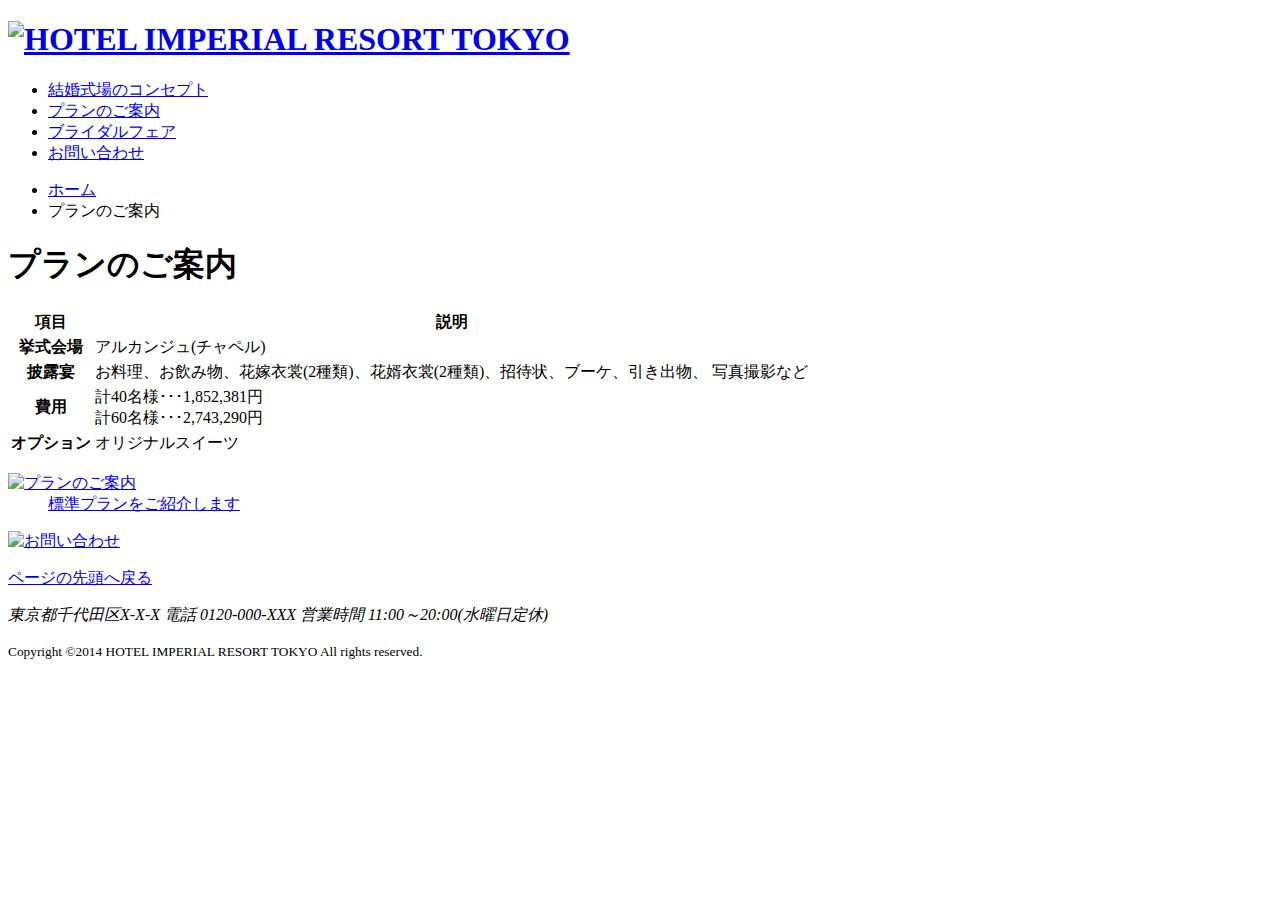
==== plan.html @ 2e2fe066 "Add files via upload" ====
﻿<!DOCTYPE html>
<html lang="ja">

<head>
    <meta charset="UTF-8">
    <meta http-equiv="X-UA-Compatible" content="IE=edge">
    <meta name="viewport" content="width=device-width, initial-scale=1.0">
    <title>プランのご案内 - HOTEL IMPERIAL RESORT TOKYO</title>
    <link rel="stylesheet" href="css/style.css">

</head>

<body id="plan">
    <header id="top">
        <h1>
            <a href="index.html">
                <img src="images/logo.png" alt="HOTEL IMPERIAL RESORT TOKYO">
            </a>
        </h1>
    </header>
    <nav>
        <!-- ul>li*4 -->
        <ul>
            <li id="nav_concept"><a href="concept.html">結婚式場のコンセプト</a></li>
            <li id="nav_plan"><a href="plan.html">プランのご案内</a></li>
            <li id="nav_fair"><a href="fair.html">ブライダルフェア</a></li>
            <li id="nav_contact"><a href="contact.html">お問い合わせ</a></li>
        </ul>
    </nav>
    <div id="breadcrumb">
        <ul>
            <li><a href="index.html">ホーム</a></li>
            <li>プランのご案内</li>

        </ul>
    </div>
    <div id="contents">
        <div id="main">
            <article>
                <h1>プランのご案内</h1>
                <!--table>tr*5>th*1td> -->
                <table>
                    <tr>
                        <th>項目</th>
                        <th>説明</th>
                    </tr>
                    <tr>
                        <th>挙式会場</th>
                        <td>アルカンジュ(チャペル)</td>
                    </tr>
                    <tr>
                        <th>披露宴</th>
                        <td>お料理、お飲み物、花嫁衣裳(2種類)、花婿衣裳(2種類)、招待状、ブーケ、引き出物、
                            写真撮影など
                        </td>
                    </tr>
                    <tr>
                        <th>費用</th>
                        <td>
                            計40名様･･･1,852,381円<br>
                            計60名様･･･2,743,290円
                        </td>
                    </tr>
                    <tr>
                        <th>オプション</th>
                        <td>オリジナルスイーツ</td>
                    </tr>
                </table>
            </article>
        </div>
        <div id="sub">
            <aside>
                <div class="bnr_inner">
                    <a href="plan.html">
                        <!-- dl>dt+dd -->
                        <dl>
                            <dt><img src="images/bnr_plan.jpg" alt="プランのご案内"></dt>
                            <dd>標準プランをご紹介します</dd>
                        </dl>
                    </a>
                </div>
                <div class="bnr_inner">
                    <a href="contact.html">
                        <p><img src="images/bnr_contact.png" alt="お問い合わせ"></p>
                    </a>
                </div>
            </aside>
        </div>
    </div>
    <footer>
        <p id="pagetop"><a href="#top">ページの先頭へ戻る</a></p>
        <address>東京都千代田区X-X-X 電話 0120-000-XXX 営業時間 11:00～20:00(水曜日定休)</address>
        <p id="copyright"><small>Copyright &copy;2014 HOTEL IMPERIAL RESORT TOKYO All rights reserved.</small></p>
        <!-- <p>&reg; &trade; &quot; &gt; &lt; &amp; &nbsp;</p> -->
    </footer>
</body>

</html>
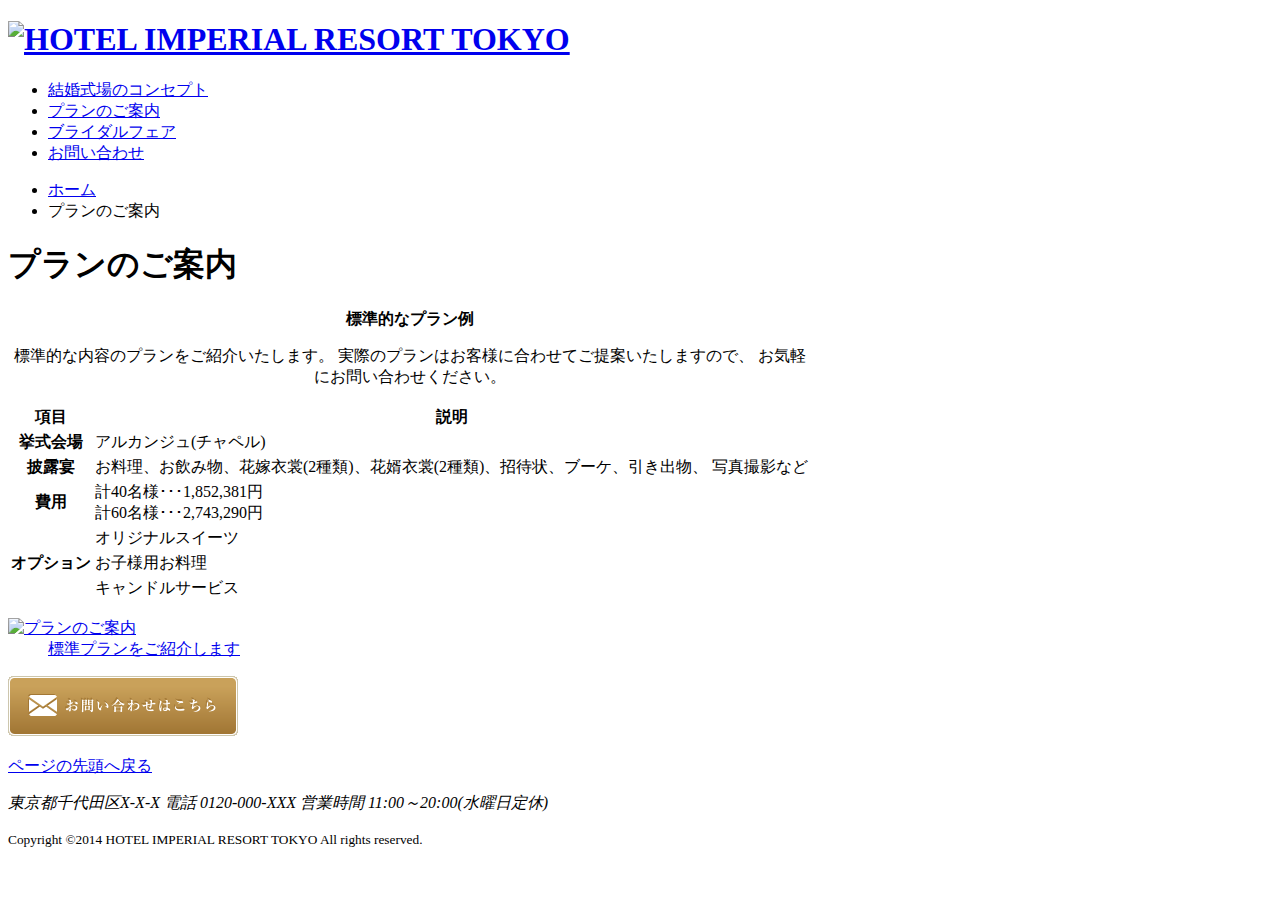
==== commit 0592e7e1: "Update plan.html" ====
--- a/plan.html
+++ b/plan.html
@@ -40,31 +40,51 @@
                 <h1>プランのご案内</h1>
                 <!--table>tr*5>th*1td> -->
                 <table>
-                    <tr>
-                        <th>項目</th>
-                        <th>説明</th>
-                    </tr>
-                    <tr>
-                        <th>挙式会場</th>
-                        <td>アルカンジュ(チャペル)</td>
-                    </tr>
-                    <tr>
-                        <th>披露宴</th>
-                        <td>お料理、お飲み物、花嫁衣裳(2種類)、花婿衣裳(2種類)、招待状、ブーケ、引き出物、
-                            写真撮影など
-                        </td>
-                    </tr>
-                    <tr>
-                        <th>費用</th>
-                        <td>
-                            計40名様･･･1,852,381円<br>
-                            計60名様･･･2,743,290円
-                        </td>
-                    </tr>
-                    <tr>
-                        <th>オプション</th>
-                        <td>オリジナルスイーツ</td>
-                    </tr>
+                    <caption>
+                        <strong>
+                            標準的なプラン例
+                        </strong>
+                        <p>
+                            標準的な内容のプランをご紹介いたします。
+                            実際のプランはお客様に合わせてご提案いたしますので、
+                            お気軽にお問い合わせください。
+                        </p>
+                    </caption>
+                    <thead>
+                        <tr>
+                            <th>項目</th>
+                            <th>説明</th>
+                        </tr>
+                    </thead>
+                    <tbody>
+                        <tr>
+                            <th>挙式会場</th>
+                            <td>アルカンジュ(チャペル)</td>
+                        </tr>
+                        <tr>
+                            <th>披露宴</th>
+                            <td>お料理、お飲み物、花嫁衣裳(2種類)、花婿衣裳(2種類)、招待状、ブーケ、引き出物、
+                                写真撮影など
+                            </td>
+                        </tr>
+                        <tr>
+                            <th>費用</th>
+                            <td>
+                                計40名様･･･1,852,381円<br>
+                                計60名様･･･2,743,290円
+                            </td>
+                        </tr>
+                        <tr>
+                            <th rowspan="3">オプション</th>
+                            <td>オリジナルスイーツ</td>
+                        </tr>
+                        <tr>
+                            <td>お子様用お料理</td>
+                        </tr>
+                        <tr>
+                            <td>キャンドルサービス</td>
+                        </tr>
+                    </tbody>
                 </table>
             </article>
         </div>
